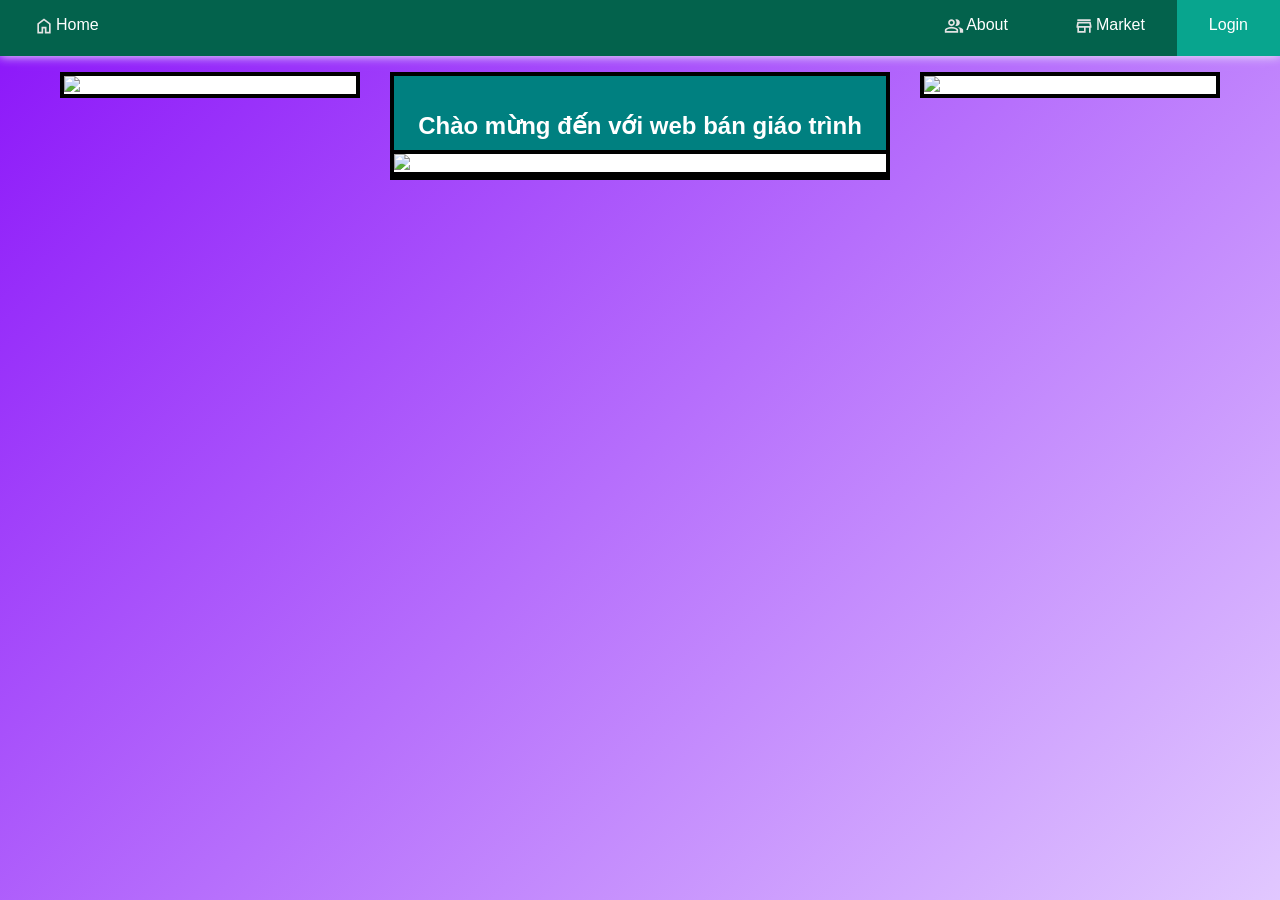
==== index.html @ 73b0ccc0 "Add files via upload" ====
<!DOCTYPE html>
<html lang="en">

<head>
	<meta charset="UTF-8">
	<meta name="viewport" content="width=device-width, initial-scale=1.0">
	<title>Home</title>
	<link rel="stylesheet" href="css/globalStyle.css">
	<link rel="icon" type="image/x-icon" href="assets/icons/rickRoll.png">
	<script src="src/navbar.js" defer></script>
</head>


<body>

	<a href="#main-content" class="skip-link">Skip to main content</a>

	<button id="open-sidebar-button" onclick="openSidebar()" aria-label="open sidebar" aria-expanded="false"
		aria-controls="navbar">
		<svg xmlns="http://www.w3.org/2000/svg" height="40px" viewBox="0 -960 960 960" width="40px" fill="#c9c9c9">
		<path
			d="M165.13-254.62q-10.68 0-17.9-7.26-7.23-7.26-7.23-18t7.23-17.86q7.22-7.13 17.9-7.13h629.74q10.68 0 17.9 7.26 7.23 7.26 7.23 18t-7.23 17.87q-7.22 7.12-17.9 7.12H165.13Zm0-200.25q-10.68 0-17.9-7.27-7.23-7.26-7.23-17.99 0-10.74 7.23-17.87 7.22-7.13 17.9-7.13h629.74q10.68 0 17.9 7.27 7.23 7.26 7.23 17.99 0 10.74-7.23 17.87-7.22 7.13-17.9 7.13H165.13Zm0-200.26q-10.68 0-17.9-7.26-7.23-7.26-7.23-18t7.23-17.87q7.22-7.12 17.9-7.12h629.74q10.68 0 17.9 7.26 7.23 7.26 7.23 18t-7.23 17.86q-7.22 7.13-17.9 7.13H165.13Z" />
		</svg>
	</button>

	<nav id="navbar">
		<ul>
		<li class="home-li">
			<a class="active-link" aria-current="page" href="index.html">
				<svg style="padding: 0px 0px 4px 0px;" xmlns="http://www.w3.org/2000/svg" height="24px" viewBox="0 -960 960 960" width="24px" fill="#e3e3e3"><path d="M240-200h120v-240h240v240h120v-360L480-740 240-560v360Zm-80 80v-480l320-240 320 240v480H520v-240h-80v240H160Zm320-350Z"/></svg>
				Home
			</a>
		</li>
		<li>
			<a href="pages/about.html">
				<svg style="padding: 0px 0px 4px 0px;" xmlns="http://www.w3.org/2000/svg" height="24px" viewBox="0 -960 960 960" width="24px" fill="#e3e3e3"><path d="M40-160v-112q0-34 17.5-62.5T104-378q62-31 126-46.5T360-440q66 0 130 15.5T616-378q29 15 46.5 43.5T680-272v112H40Zm720 0v-120q0-44-24.5-84.5T666-434q51 6 96 20.5t84 35.5q36 20 55 44.5t19 53.5v120H760ZM360-480q-66 0-113-47t-47-113q0-66 47-113t113-47q66 0 113 47t47 113q0 66-47 113t-113 47Zm400-160q0 66-47 113t-113 47q-11 0-28-2.5t-28-5.5q27-32 41.5-71t14.5-81q0-42-14.5-81T544-792q14-5 28-6.5t28-1.5q66 0 113 47t47 113ZM120-240h480v-32q0-11-5.5-20T580-306q-54-27-109-40.5T360-360q-56 0-111 13.5T140-306q-9 5-14.5 14t-5.5 20v32Zm240-320q33 0 56.5-23.5T440-640q0-33-23.5-56.5T360-720q-33 0-56.5 23.5T280-640q0 33 23.5 56.5T360-560Zm0 320Zm0-400Z"/></svg>
				About
			</a>
		</li>
		<li>
			<a href="pages/market.html">
				<svg style="padding: 0px 0px 4px 0px;" xmlns="http://www.w3.org/2000/svg" height="24px" viewBox="0 -960 960 960" width="24px" fill="#e3e3e3"><path d="M160-720v-80h640v80H160Zm0 560v-240h-40v-80l40-200h640l40 200v80h-40v240h-80v-240H560v240H160Zm80-80h240v-160H240v160Zm-38-240h556-556Zm0 0h556l-24-120H226l-24 120Z"/></svg>
				Market
			</a>
		</li>
		<li><a class="accent-link" href="pages/login.html">Login</a></li>
		</ul>
	</nav>

	<div id="overlay" onclick="closeSidebar()" aria-hidden="true"></div>

	<main id="main-content">
		<!-- Home layout: left (20%), center (60% with 2 stacked frames), right (20%) -->
		<div class="home-layout">
			<aside class="left-frame">
				<div class="frame-inner"><img src="assets/images/pldc.png" alt="Left frame" loading="lazy"></div>
			</aside>
			<section class="center-column">
				<div class="center-top frame-inner">
					<div class="welcome-text">Chào mừng đến với web bán giáo trình</div>
				</div>
				<div class="center-bottom frame-inner"><img src="https://www.nxbctqg.org.vn/img_data/images/botailieu.jpg" alt="Center bottom" loading="lazy"></div>
			</section>
			<aside class="right-frame">
				<div class="frame-inner"><img src="assets/images/nguyenvantaingu.png" alt="Right frame" loading="lazy"></div>
			</aside>
		</div>
	</main>



	<!-- Fullscreen viewer for outer frames -->
	<div id="viewer-overlay" aria-hidden="true">
		<div class="viewer-bg" id="viewerBg"></div>
		<div class="viewer-content" role="dialog" aria-modal="true">
			<button id="viewerClose" aria-label="Close viewer">×</button>
			<img id="viewerImage" src="" alt="Full view">
		</div>
	</div>

	<script>
		// open overlay when clicking outer-frame images (left and right)
		const viewerOverlay = document.getElementById('viewer-overlay');
		const viewerImage = document.getElementById('viewerImage');
		const viewerClose = document.getElementById('viewerClose');

		function openViewer(src, alt) {
			viewerImage.src = src;
			viewerImage.alt = alt || 'Full view';
			viewerOverlay.style.display = 'block';
			viewerOverlay.setAttribute('aria-hidden', 'false');
			document.body.style.overflow = 'hidden';
		}

		function closeViewer() {
			viewerOverlay.style.display = 'none';
			viewerOverlay.setAttribute('aria-hidden', 'true');
			viewerImage.src = '';
			document.body.style.overflow = '';
		}

		// Attach click handlers to left and right images
		document.querySelectorAll('.left-frame .frame-inner img, .right-frame .frame-inner img').forEach(img => {
			img.style.cursor = 'zoom-in';
			img.addEventListener('click', () => openViewer(img.src, img.alt));
		});

		viewerClose.addEventListener('click', closeViewer);
		// close when clicking background
		document.getElementById('viewerBg').addEventListener('click', closeViewer);
		// close on ESC
		document.addEventListener('keydown', (e) => { if (e.key === 'Escape') closeViewer(); });

		// --- Rotate outer images (left + right) every 3 seconds ---
		(function setupOuterImageRotation(){
			const leftImg = document.querySelector('.left-frame .frame-inner img');
			const rightImg = document.querySelector('.right-frame .frame-inner img');
			if (!leftImg || !rightImg) return; // nothing to do

			const leftImages = [
				'assets/images/pldc.png',
				'assets/images/ltđt.png',
				'assets/images/cnxhkh.png',
				'assets/images/csdl.png'
			];
			const rightImages = [
				'assets/images/nguyenvantaingu.png',
				'assets/images/vodichthu.png',
				'assets/images/toanroirac.png',
				'assets/images/ktct.png'
			];

			let li = leftImages.indexOf(leftImg.src.split('/').slice(-1)[0]) >= 0 ? leftImages.indexOf(leftImg.src.split('/').slice(-1)[0]) : 0;
			let ri = rightImages.indexOf(rightImg.src.split('/').slice(-1)[0]) >= 0 ? rightImages.indexOf(rightImg.src.split('/').slice(-1)[0]) : 0;

			// Normalize indexes by filename (in case src is absolute)
			function filename(src){ return src ? src.split('/').pop() : '' }
			li = leftImages.findIndex(p => filename(leftImg.src) === filename(p)); if (li < 0) li = 0;
			ri = rightImages.findIndex(p => filename(rightImg.src) === filename(p)); if (ri < 0) ri = 0;

			function preload(src){ const i = new Image(); i.src = src; }

			function rotateOnce(){
				li = (li + 1) % leftImages.length;
				ri = (ri + 1) % rightImages.length;
				// preload then swap to reduce flicker
				preload(leftImages[li]);
				preload(rightImages[ri]);
				leftImg.src = leftImages[li];
				rightImg.src = rightImages[ri];
			}

			// start rotation every 3 seconds
			const rotateInterval = 3000;
			let rotTimer = setInterval(rotateOnce, rotateInterval);

			// pause rotation while viewer is open to avoid sudden swaps
			const observer = new MutationObserver(() => {
				const open = viewerOverlay && viewerOverlay.getAttribute('aria-hidden') === 'false';
				if (open) { clearInterval(rotTimer); rotTimer = null; }
				else if (!rotTimer) { rotTimer = setInterval(rotateOnce, rotateInterval); }
			});
			observer.observe(viewerOverlay, { attributes: true, attributeFilter: ['aria-hidden'] });
		})();
	</script>

</body>

</html>
---- css/globalStyle.css ----
@import url('https://fonts.googleapis.com/css2?family=Poppins:ital,wght@…,opsz,wght@0,8..60,200..900;1,8..60,200..900&display=swap');
@import url('navbar.css');
@import url('cart.css');
/* blue theme */
:root {
	--primary-color: rgb(2, 27, 26);
	--navbar-hover-color: rgb(2, 76, 64);
	--secondary-color: rgb(3, 98, 76);
	--login-button: #08a58e;
	--navbar-text-color: rbg(241, 247, 246);
	--shadow-Color: rgb(241, 247, 246);
}

*{
	margin: 0;
	padding: 0;
	box-sizing: border-box;
}
html{
	font-family: Poppins, 'Segoe UI', sans-serif;
	color: white;
	scroll-behavior: smooth; /*For bookmark links*/
}
body{
	min-height: 100vh;
	min-height: 100dvh;
	background-color: #871ae0;
}
main{
  	padding: min(1em, 2%);
}
main p{
	margin-top: .35em;
}
nav{
  	background-color: var(--secondary-color);
	box-shadow: 0 0px 10px 0px var(--shadow-Color);
}
nav ul{
	list-style: none;
	display: flex;
}
nav .home-li{
  	margin-right: auto;
}
nav li{
  	display: flex;
}
nav a{
	display: flex;
	text-decoration: none;
	color: var(--navbar-text-color);
	padding: 1em 2em;
	transition: background-color 150ms ease;
}
nav a:hover{
  	background-color: var(--navbar-hover-color);
}
nav a.active-link{
  	border-bottom: 2px solid var(--navbar-text-color);
}
nav a.accent-link{
 	background-color: var(--login-button);
}
#open-sidebar-button{
	display: none;
	background: none;
	border: none;
	padding: 1em;
	margin-left: auto;
	cursor: pointer;
}
#close-sidebar-button{
	display: none;
	background: none;
	border: none;
	padding: 1em;
	cursor: pointer;
}
#overlay{
	background: rgba(0, 0, 0, 0.5);
	position: fixed;
	inset: 0;
	z-index: 9;
	display: none;
}
.skip-link {
	background-color: var(--secondary-color); 
	opacity: 0;
	pointer-events: none;
	position: absolute;
	top: 10px;
	left: 10px;
	z-index: 1000;
	color: #ffffff; 
	padding: 12px 24px;
	border-radius: 5px;
	text-decoration: none;
	font-weight: bold;
	font-size: 1rem;
	transition: opacity 0.3s ease;
}

.skip-link:focus {
	opacity: 1; 
	pointer-events: auto; 
	outline: 3px solid #ffffff; 
}
@media screen and (max-width: 700px) {
	#open-sidebar-button, #close-sidebar-button{
		display: block;
	}
	#open-sidebar-button{
		background-color: var(--primary-color);
	}
	nav{
		position: fixed;
		top: 0;
		right: -100%;
		height: 100vh;
		width: min(15em, 100%);
		z-index: 10;
		border-left: 1px solid var(--navbar-hover-color);
		transition: right 300ms ease-in-out;
	}
	nav.show{
		right: 0;
	}
	nav.show ~ #overlay{
		display: block;
	}
	nav ul{
		width: 100%;
		flex-direction: column;
	}
	nav a{
		width: 100%;
		padding-left: 2.5em;
	}
	nav a.active-link{
		border-bottom: none;
	}
	nav .home-li{
		margin-right: unset;
	}
}/*globalStyle.css*/

/* Home layout frames (moved from index.html) */

.home-layout {
    display: flex;
    height: 80vh;
    min-height: 400px;
    gap: 30px;
    padding: 0;
    box-sizing: border-box;
    align-items: flex-start; /* đẩy lên cao */
    justify-content: center; /* ô giữa luôn ở trung tâm */
}
.left-frame, .right-frame {
    width: 300px; /* hoặc 25% nếu bạn muốn tỷ lệ */
    flex: 0 0 auto; /* không cho tự co giãn */
}
.center-column {
    width: 40%; /* giữ tỉ lệ ô giữa */
    max-width: 800px;
    display: flex;
    flex-direction: column;
    gap: 20px;
}

.center-top { display: flex; }


/* Chỉnh center-bottom */
.center-bottom {
  flex: 1; /* vẫn chiếm không gian nhưng nhỏ hơn top */
  max-height: 550px; /* giới hạn chiều cao của ảnh */
  margin-top: -50px; /* kéo lên trên */
  overflow: hidden; /* tránh tràn ra */
}

.center-bottom img {
  width: auto; /* giữ tỉ lệ */
  height: 100%; /* đầy khung */
  object-fit: contain; /* ảnh không bị cắt */
  width: 60%;
}

.frame-inner {
	width: 100%;
	height: 100%;
	border: 4px solid #000;
	overflow: hidden;
	display: flex;
	align-items: center;
	justify-content: center;
	background: #fff;
}

.frame-inner img { width: 100%; height: 100%; object-fit: cover; display: block; }

@media (max-width: 900px) {
	.home-layout { flex-direction: column; padding: 12px; gap: 12px; }
	.left-frame, .right-frame, .center-column { width: 100%; min-width: 0; }
	.center-top, .center-bottom { height: auto; }
}

/* Viewer overlay styles */
#viewer-overlay {
	display: none; /* toggled via JS */
	position: fixed;
	inset: 0;
	z-index: 10000;
	align-items: center;
	justify-content: center;
}

#viewer-overlay[aria-hidden="false"] { display: flex; }

#viewer-overlay .viewer-bg {
	position: absolute;
	inset: 0;
	background: rgba(0,0,0,0.85);
}

.viewer-content {
	position: relative;
	z-index: 10001;
	max-width: 95vw;
	max-height: 95vh;
	display: flex;
	align-items: center;
	justify-content: center;
}

#viewerImage {
	max-width: 100%;
	max-height: 100%;
	object-fit: contain;
	display: block;
	border-radius: 4px;
	box-shadow: 0 10px 30px rgba(0,0,0,0.5);
}

#viewerClose {
	position: absolute;
	top: -18px;
	right: -18px;
	background: #ffffff;
	border-radius: 50%;
	border: none;
	width: 40px;
	height: 40px;
	font-size: 24px;
	line-height: 1;
	cursor: pointer;
}

#viewerClose:focus { outline: 3px solid #fff; }

/* Welcome text inside center-top frame */
.welcome-text {
 width: 100%;           /* chiều ngang toàn bộ */
    height: 100px;         /* chiều cao của ô, bạn chỉnh theo ý */
    background-color: teal; /* màu nền */
    color: white;           /* màu chữ */
    font-size: 24px;        /* kích thước chữ */
    
    display: flex;          /* dùng flexbox */
    justify-content: center; /* căn ngang giữa */
    align-items: center;    /* căn dọc giữa */
    text-align: center;     /* chữ nhiều dòng cũng căn giữa */
    font-weight: bold; 
}
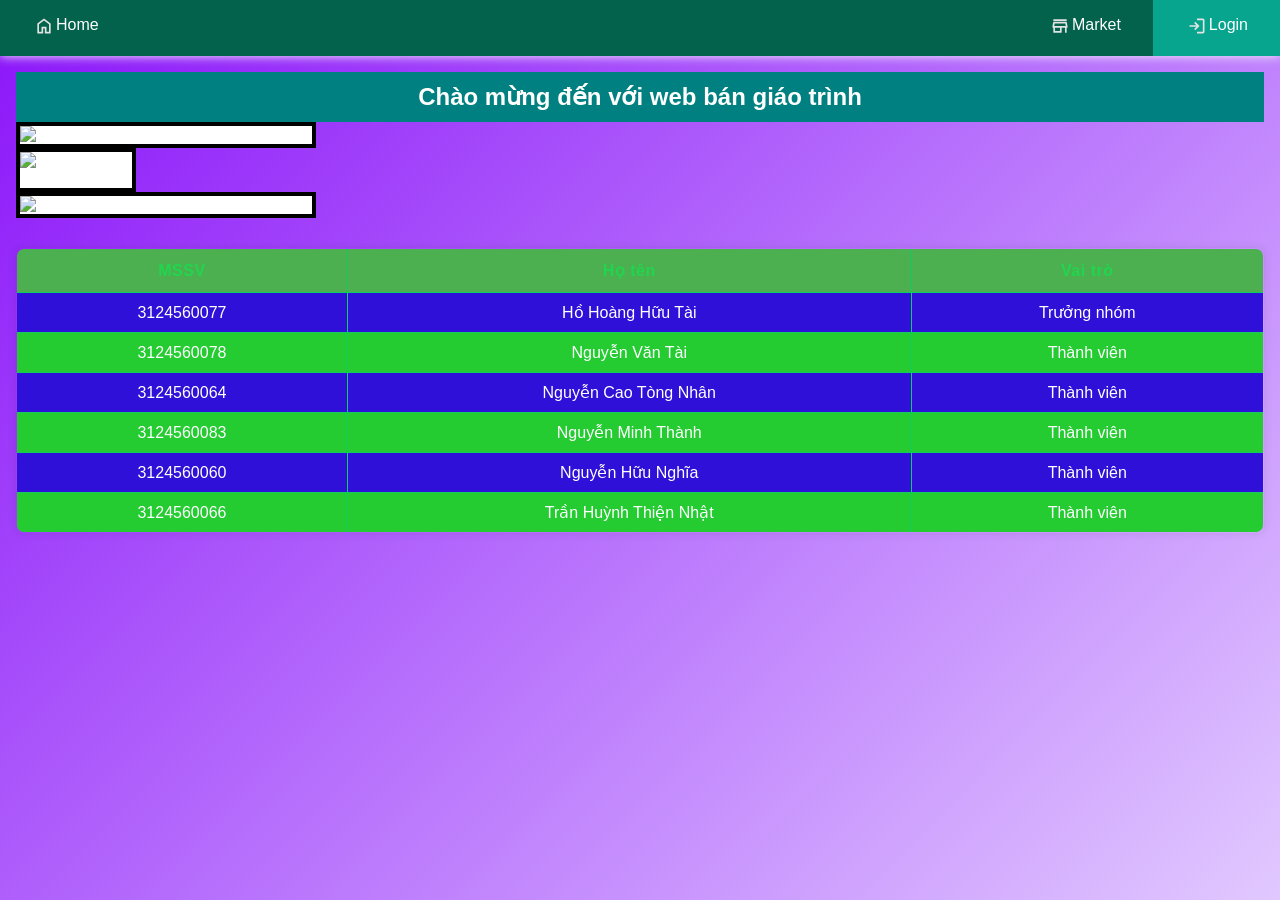
==== commit ab93fe0d: "Add files via upload" ====
--- a/index.html
+++ b/index.html
@@ -6,70 +6,204 @@
 	<meta name="viewport" content="width=device-width, initial-scale=1.0">
 	<title>Home</title>
 	<link rel="stylesheet" href="css/globalStyle.css">
+    <link rel="stylesheet" href="css/index.css">
 	<link rel="icon" type="image/x-icon" href="assets/icons/rickRoll.png">
 	<script src="src/navbar.js" defer></script>
+	<link rel="stylesheet" href="css/navbar.css">
 </head>
 
-
-<body>
-
+<body> 
 	<a href="#main-content" class="skip-link">Skip to main content</a>
 
-	<button id="open-sidebar-button" onclick="openSidebar()" aria-label="open sidebar" aria-expanded="false"
-		aria-controls="navbar">
-		<svg xmlns="http://www.w3.org/2000/svg" height="40px" viewBox="0 -960 960 960" width="40px" fill="#c9c9c9">
-		<path
-			d="M165.13-254.62q-10.68 0-17.9-7.26-7.23-7.26-7.23-18t7.23-17.86q7.22-7.13 17.9-7.13h629.74q10.68 0 17.9 7.26 7.23 7.26 7.23 18t-7.23 17.87q-7.22 7.12-17.9 7.12H165.13Zm0-200.25q-10.68 0-17.9-7.27-7.23-7.26-7.23-17.99 0-10.74 7.23-17.87 7.22-7.13 17.9-7.13h629.74q10.68 0 17.9 7.27 7.23 7.26 7.23 17.99 0 10.74-7.23 17.87-7.22 7.13-17.9 7.13H165.13Zm0-200.26q-10.68 0-17.9-7.26-7.23-7.26-7.23-18t7.23-17.87q7.22-7.12 17.9-7.12h629.74q10.68 0 17.9 7.26 7.23 7.26 7.23 18t-7.23 17.86q-7.22 7.13-17.9 7.13H165.13Z" />
-		</svg>
-	</button>
-
-	<nav id="navbar">
-		<ul>
-		<li class="home-li">
-			<a class="active-link" aria-current="page" href="index.html">
-				<svg style="padding: 0px 0px 4px 0px;" xmlns="http://www.w3.org/2000/svg" height="24px" viewBox="0 -960 960 960" width="24px" fill="#e3e3e3"><path d="M240-200h120v-240h240v240h120v-360L480-740 240-560v360Zm-80 80v-480l320-240 320 240v480H520v-240h-80v240H160Zm320-350Z"/></svg>
-				Home
-			</a>
-		</li>
-		<li>
-			<a href="pages/about.html">
-				<svg style="padding: 0px 0px 4px 0px;" xmlns="http://www.w3.org/2000/svg" height="24px" viewBox="0 -960 960 960" width="24px" fill="#e3e3e3"><path d="M40-160v-112q0-34 17.5-62.5T104-378q62-31 126-46.5T360-440q66 0 130 15.5T616-378q29 15 46.5 43.5T680-272v112H40Zm720 0v-120q0-44-24.5-84.5T666-434q51 6 96 20.5t84 35.5q36 20 55 44.5t19 53.5v120H760ZM360-480q-66 0-113-47t-47-113q0-66 47-113t113-47q66 0 113 47t47 113q0 66-47 113t-113 47Zm400-160q0 66-47 113t-113 47q-11 0-28-2.5t-28-5.5q27-32 41.5-71t14.5-81q0-42-14.5-81T544-792q14-5 28-6.5t28-1.5q66 0 113 47t47 113ZM120-240h480v-32q0-11-5.5-20T580-306q-54-27-109-40.5T360-360q-56 0-111 13.5T140-306q-9 5-14.5 14t-5.5 20v32Zm240-320q33 0 56.5-23.5T440-640q0-33-23.5-56.5T360-720q-33 0-56.5 23.5T280-640q0 33 23.5 56.5T360-560Zm0 320Zm0-400Z"/></svg>
-				About
-			</a>
-		</li>
-		<li>
-			<a href="pages/market.html">
-				<svg style="padding: 0px 0px 4px 0px;" xmlns="http://www.w3.org/2000/svg" height="24px" viewBox="0 -960 960 960" width="24px" fill="#e3e3e3"><path d="M160-720v-80h640v80H160Zm0 560v-240h-40v-80l40-200h640l40 200v80h-40v240h-80v-240H560v240H160Zm80-80h240v-160H240v160Zm-38-240h556-556Zm0 0h556l-24-120H226l-24 120Z"/></svg>
-				Market
-			</a>
-		</li>
-		<li><a class="accent-link" href="pages/login.html">Login</a></li>
-		</ul>
-	</nav>
-
-	<div id="overlay" onclick="closeSidebar()" aria-hidden="true"></div>
-
-	<main id="main-content">
-		<!-- Home layout: left (20%), center (60% with 2 stacked frames), right (20%) -->
-		<div class="home-layout">
-			<aside class="left-frame">
-				<div class="frame-inner"><img src="assets/images/pldc.png" alt="Left frame" loading="lazy"></div>
-			</aside>
-			<section class="center-column">
-				<div class="center-top frame-inner">
-					<div class="welcome-text">Chào mừng đến với web bán giáo trình</div>
-				</div>
-				<div class="center-bottom frame-inner"><img src="https://www.nxbctqg.org.vn/img_data/images/botailieu.jpg" alt="Center bottom" loading="lazy"></div>
-			</section>
-			<aside class="right-frame">
-				<div class="frame-inner"><img src="assets/images/nguyenvantaingu.png" alt="Right frame" loading="lazy"></div>
-			</aside>
-		</div>
-	</main>
-
-
-
-	<!-- Fullscreen viewer for outer frames -->
+
+
+<button id="open-sidebar-button" onclick="openSidebar()" aria-label="open sidebar" aria-expanded="false" aria-controls="navbar">
+    <svg xmlns="http://www.w3.org/2000/svg" height="40px" viewBox="0 -960 960 960" width="40px" fill="#c9c9c9">
+        <path d="M165.13-254.62q-10.68 0-17.9-7.26-7.23-7.26-7.23-18t7.23-17.86q7.22-7.13 17.9-7.13h629.74q10.68 0 17.9 7.26 7.23 7.26 7.23 18t-7.23 17.87q-7.22 7.12-17.9 7.12H165.13Zm0-200.25q-10.68 0-17.9-7.27-7.23-7.26-7.23-17.99 0-10.74 7.23-17.87 7.22-7.13 17.9-7.13h629.74q10.68 0 17.9 7.27 7.23 7.26 7.23 17.99 0-10.74-7.23 17.87-7.22 7.13-17.9 7.13H165.13Zm0-200.26q-10.68 0-17.9-7.26-7.23-7.26-7.23-18t7.23-17.87q7.22-7.12 17.9-7.12h629.74q10.68 0 17.9 7.26 7.23 7.26 7.23 18t-7.23 17.86q-7.22 7.13-17.9 7.13H165.13Z"/>
+    </svg>
+</button>
+
+<nav id="navbar">
+    <ul>
+        <li>
+            <button id="close-sidebar-button" onclick="closeSidebar()" aria-label="close sidebar">
+                <svg xmlns="http://www.w3.org/2000/svg" height="40px" viewBox="0 -960 960 960" width="40px" fill="#c9c9c9">
+                    <path d="m480-444.62-209.69 209.7q-7.23 7.23-17.5 7.42-10.27.19-17.89-7.42-7.61-7.62-7.61-17.7 0-10.07 7.61-17.69L444.62-480l-209.7-209.69q-7.23-7.23-7.42-17.5-.19-10.27 7.42-17.89 7.62-7.61 17.7-7.61 10.07 0 17.69 7.61L480-515.38l209.69-209.7q7.23-7.23 17.5-7.42 10.27-.19 17.89 7.42 7.61 7.62 7.61 17.7 0 10.07-7.61 17.69L515.38-480l209.7 209.69q7.23 7.23 7.42 17.5.19 10.27-7.42 17.89-7.62 7.61-17.7 7.61-10.07 0-17.69-7.61L480-444.62Z"/>
+                </svg>
+            </button>
+        </li>
+
+        <li class="home-li">
+            <a href="index.html">
+                <svg style="padding: 0px 0px 4px 0px;" xmlns="http://www.w3.org/2000/svg" height="24px" viewBox="0 -960 960 960" width="24px" fill="#e3e3e3">
+                    <path d="M240-200h120v-240h240v240h120v-360L480-740 240-560v360Zm-80 80v-480l320-240 320 240v480H520v-240h-80v240H160Zm320-350Z"/>
+                </svg>
+                Home
+            </a>
+        </li>
+
+        <li>
+            <a href="pages/market.html">
+                <svg style="padding: 0px 0px 4px 0px;" xmlns="http://www.w3.org/2000/svg" height="24px" viewBox="0 -960 960 960" width="24px" fill="#e3e3e3">
+                    <path d="M160-720v-80h640v80H160Zm0 560v-240h-40v-80l40-200h640l40 200v80h-40v240h-80v-240H560v240H160Zm80-80h240v-160H240v160Zm-38-240h556-556Zm0 0h556l-24-120H226l-24 120Z"/>
+                </svg>
+                Market
+            </a>
+        </li>
+
+        <li id="cartLi" style="display: none;">
+            <a href="#" class="cart-link">
+                <svg style="padding: 0px 0px 4px 0px;" xmlns="http://www.w3.org/2000/svg" height="24px" viewBox="0 -960 960 960" width="24px" fill="#e3e3e3">
+                    <path d="M280-80q-33 0-56.5-23.5T200-160q0-33 23.5-56.5T280-240q33 0 56.5 23.5T360-160q0 33-23.5 56.5T280-80Zm400 0q-33 0-56.5-23.5T600-160q0-33 23.5-56.5T680-240q33 0 56.5 23.5T760-160q0 33-23.5 56.5T680-80ZM246-720l96 200h280l110-200H246Zm-38-80h590q23 0 35 20.5t1 41.5L692-482q-11 20-29.5 31T622-440H324l-44 80h480v80H280q-45 0-68-39.5t-2-78.5l54-98-144-304H40v-80h130l38 80Z"/>
+                </svg>
+                Giỏ hàng
+                <span class="cart-badge" id="cartBadge"></span>
+            </a>
+        </li>
+
+        <li id="loginLi" style="display: block;">
+            <a class="accent-link" href="#" onclick="handleLogin(event)">
+                <svg style="padding: 0px 0px 4px 0px;" xmlns="http://www.w3.org/2000/svg" height="24px" viewBox="0 -960 960 960" width="24px" fill="#e3e3e3">
+                    <path d="M480-120v-80h280v-560H480v-80h280q33 0 56.5 23.5T840-760v560q0 33-23.5 56.5T760-120H480Zm-80-160-55-58 102-102H120v-80h327L345-622l55-58 200 200-200 200Z"/>
+                </svg>
+                Login
+            </a>
+        </li>
+        
+        <li id="accountLi" style="display: none;">
+            <a href="#" class="account-link" onclick="toggleDropdown(event)">
+                <svg style="padding: 0px 0px 4px 0px;" xmlns="http://www.w3.org/2000/svg" height="24px" viewBox="0 -960 960 960" width="24px" fill="#e3e3e3">
+                    <path d="M234-276q51-39 114-61.5T480-360q69 0 132 22.5T726-276q35-41 54.5-93T800-480q0-133-93.5-226.5T480-800q-133 0-226.5 93.5T160-480q0 59 19.5 111t54.5 93Zm246-164q-59 0-99.5-40.5T340-580q0-59 40.5-99.5T480-720q59 0 99.5 40.5T620-580q0 59-40.5 99.5T480-440Zm0 360q-83 0-156-31.5T197-197q-54-54-85.5-127T80-480q0-83 31.5-156T197-763q54-54 127-85.5T480-880q83 0 156 31.5T763-763q54 54 85.5 127T880-480q0 83-31.5 156T763-197q-54 54-127 85.5T480-80Z"/>
+                </svg>
+                <span id="userName">Tài khoản</span>
+                <span style="font-size: 0.8em;">▼</span>
+            </a>
+            
+            <ul class="dropdown-menu" id="dropdownMenu">
+                <li class="dropdown-header">
+                    <div class="user-name" id="dropdownUserName">User</div>
+                    <div class="user-email" id="dropdownUserEmail">user@example.com</div>
+                </li>
+                
+                <li>
+                    <a href="#account-info">
+                        <svg style="padding: 0px 0px 4px 0px;" xmlns="http://www.w3.org/2000/svg" height="20px" viewBox="0 -960 960 960" width="20px" fill="currentColor">
+                            <path d="M234-276q51-39 114-61.5T480-360q69 0 132 22.5T726-276q35-41 54.5-93T800-480q0-133-93.5-226.5T480-800q-133 0-226.5 93.5T160-480q0 59 19.5 111t54.5 93Zm246-164q-59 0-99.5-40.5T340-580q0-59 40.5-99.5T480-720q59 0 99.5 40.5T620-580q0 59-40.5 99.5T480-440Z"/>
+                        </svg>
+                        Thông tin tài khoản
+                    </a>
+                </li>
+                
+                <li>
+                    <a href="#purchase-history">
+                        <svg style="padding: 0px 0px 4px 0px;" xmlns="http://www.w3.org/2000/svg" height="20px" viewBox="0 -960 960 960" width="20px" fill="currentColor">
+                            <path d="M280-80q-33 0-56.5-23.5T200-160q0-33 23.5-56.5T280-240q33 0 56.5 23.5T360-160q0 33-23.5 56.5T280-80Zm400 0q-33 0-56.5-23.5T600-160q0-33 23.5-56.5T680-240q33 0 56.5 23.5T760-160q0 33-23.5 56.5T680-80ZM246-720l96 200h280l110-200H246Zm-38-80h590q23 0 35 20.5t1 41.5L692-482q-11 20-29.5 31T622-440H324l-44 80h480v80H280q-45 0-68-39.5t-2-78.5l54-98-144-304H40v-80h130l38 80Z"/>
+                        </svg>
+                        Lịch sử mua hàng
+                    </a>
+                </li>
+                
+                <li>
+                    <a href="#sales-history">
+                        <svg style="padding: 0px 0px 4px 0px;" xmlns="http://www.w3.org/2000/svg" height="20px" viewBox="0 -960 960 960" width="20px" fill="currentColor">
+                            <path d="M444-200h70v-50q50-9 86-39t36-89q0-42-24-77t-96-61q-60-20-83-35t-23-41q0-26 18.5-41t53.5-15q32 0 50 15.5t26 38.5l64-26q-11-35-40.5-61T516-710v-50h-70v50q-50 11-78 44t-28 74q0 47 27.5 76t86.5 50q63 23 87.5 41t24.5 47q0 33-23.5 48.5T486-314q-33 0-58.5-20.5T390-396l-66 26q14 48 43.5 77.5T444-252v52Z"/>
+                        </svg>
+                        Lịch sử bán hàng
+                    </a>
+                </li>
+                
+                <li>
+                    <a href="#settings">
+                        <svg style="padding: 0px 0px 4px 0px;" xmlns="http://www.w3.org/2000/svg" height="20px" viewBox="0 -960 960 960" width="20px" fill="currentColor">
+                            <path d="m370-80-16-128q-13-5-24.5-12T307-235l-119 50L78-375l103-78q-1-7-1-13.5v-27q0-6.5 1-13.5L78-585l110-190 119 50q11-8 23-15t24-12l16-128h220l16 128q13 5 24.5 12t22.5 15l119-50 110 190-103 78q1 7 1 13.5v27q0 6.5-2 13.5l103 78-110 190-118-50q-11 8-23 15t-24 12L590-80H370Z"/>
+                        </svg>
+                        Cài đặt tài khoản
+                    </a>
+                </li>
+                
+                <li class="dropdown-divider"></li>
+                
+                <li>
+                    <a href="#" class="logout-link" onclick="handleLogout(event)">
+                        <svg style="padding: 0px 0px 4px 0px;" xmlns="http://www.w3.org/2000/svg" height="20px" viewBox="0 -960 960 960" width="20px" fill="currentColor">
+                            <path d="M200-120q-33 0-56.5-23.5T120-200v-560q0-33 23.5-56.5T200-840h280v80H200v560h280v80H200Zm440-160-55-58 102-102H360v-80h327L585-622l55-58 200 200-200 200Z"/>
+                        </svg>
+                        Đăng xuất
+                    </a>
+                </li>
+            </ul>
+        </li>
+    </ul>
+</nav>
+
+<div id="overlay" onclick="closeSidebar()" aria-hidden="true"></div>
+
+
+<main id="main-content">
+    <div class="center-top-frame-inner">
+        <div class="welcome-text">Chào mừng đến với web bán giáo trình</div>
+    </div>
+
+	<div class="home-layout">
+
+        <div class="slide-container">
+
+            <div class="left-frame">
+			    <div class="frame-inner"><img src="assets/images/pldc.png" alt="Left frame" loading="lazy"></div>
+            </div>
+
+            <div class="center-column">
+                <div class="frame-inner"><img src="https://www.nxbctqg.org.vn/img_data/images/botailieu.jpg" alt="Center bottom" loading="lazy"></div>
+            </div>
+
+            <div class="right-frame">
+                <div class="frame-inner"><img src="assets/images/nguyenvantaingu.png" alt="Right frame" loading="lazy"></div>
+            </div>
+
+        </div>
+
+        <div style="width: 100%;">
+            <table style="width:100%">
+                <tr>
+                    <th>MSSV</th>
+                    <th>Họ tên</th>
+                    <th>Vai trò</th>
+                </tr>
+                <tr>
+                    <td>3124560077</td>
+                    <td>Hồ Hoàng Hữu Tài</td>
+                    <td>Trưởng nhóm</td>
+                </tr>
+                <tr>
+                    <td>3124560078</td>
+                    <td>Nguyễn Văn Tài</td>
+                    <td>Thành viên</td>
+                </tr>
+                <tr>
+                    <td>3124560064</td>
+                    <td>Nguyễn Cao Tòng Nhân</td>
+                    <td>Thành viên</td>
+                </tr>
+                <tr>
+                    <td>3124560083</td>
+                    <td>Nguyễn Minh Thành</td>
+                    <td>Thành viên</td>	
+                </tr>
+                <tr>
+                    <td>3124560060</td>
+                    <td>Nguyễn Hữu Nghĩa</td>
+                    <td>Thành viên</td>
+                </tr>
+                <tr>
+                    <td>3124560066</td>
+                    <td>Trần Huỳnh Thiện Nhật</td>
+                    <td>Thành viên</td>
+                </tr>
+            </table>
+       </div>
+	</div>
+</main>
+
 	<div id="viewer-overlay" aria-hidden="true">
 		<div class="viewer-bg" id="viewerBg"></div>
 		<div class="viewer-content" role="dialog" aria-modal="true">
@@ -164,6 +298,7 @@
 		})();
 	</script>
 
+
 </body>
 
 </html>
--- a/css/globalStyle.css
+++ b/css/globalStyle.css
@@ -275,4 +275,348 @@
 }
 
 
-
+/* ================================== */
+/* === THÊM MỚI: CSS CHO GIỎ HÀNG POPUP === */
+/* ================================== */
+
+/* Nút "Thêm vào giỏ" trên thẻ sản phẩm */
+.add-to-cart-btn {
+    background: var(--login-button, #08a58e);
+    color: white;
+    border: none;
+    border-radius: 5px;
+    padding: 8px 12px;
+    margin-top: 10px;
+    cursor: pointer;
+    font-weight: bold;
+    width: 100%;
+    transition: background 0.2s;
+}
+
+.add-to-cart-btn:hover:not(:disabled) {
+    background: var(--navbar-hover-color, #024c40);
+}
+
+.add-to-cart-btn:disabled {
+    background: #888;
+    cursor: not-allowed;
+}
+
+/* Lớp phủ cho popup */
+.cart-popup-overlay {
+    position: fixed;
+    inset: 0;
+    background: rgba(0, 0, 0, 0.7);
+    backdrop-filter: blur(5px);
+    z-index: 1000;
+    display: flex;
+    justify-content: flex-end; /* Hiển thị bên phải */
+    opacity: 0;
+    visibility: hidden;
+    transition: opacity 0.3s ease, visibility 0.3s ease;
+}
+
+.cart-popup-overlay.visible {
+    opacity: 1;
+    visibility: visible;
+}
+
+/* Nội dung popup */
+.cart-popup-content {
+    width: 400px;
+    max-width: 90vw;
+    height: 100%;
+    background: #2a2a3a; /* Giống theme admin */
+    color: #f0f0f0;
+    display: flex;
+    flex-direction: column;
+    box-shadow: -5px 0 15px rgba(0,0,0,0.3);
+    transform: translateX(100%);
+    transition: transform 0.3s ease;
+}
+
+.cart-popup-overlay.visible .cart-popup-content {
+    transform: translateX(0);
+}
+
+/* Header */
+.cart-popup-header {
+    display: flex;
+    justify-content: space-between;
+    align-items: center;
+    padding: 15px 20px;
+    border-bottom: 1px solid #444;
+}
+
+.cart-popup-header h2 {
+    margin: 0;
+}
+
+.cart-popup-close {
+    background: none;
+    border: none;
+    color: #f0f0f0;
+    font-size: 28px;
+    cursor: pointer;
+}
+
+/* Danh sách sản phẩm */
+.cart-popup-items {
+    flex: 1;
+    overflow-y: auto;
+    padding: 15px;
+}
+
+.cart-popup-empty {
+    text-align: center;
+    padding-top: 50px;
+    color: #999;
+}
+
+.cart-popup-item {
+    display: flex;
+    gap: 15px;
+    align-items: center;
+    margin-bottom: 15px;
+    padding-bottom: 15px;
+    border-bottom: 1px solid #444;
+}
+
+.cart-popup-item img {
+    width: 70px;
+    height: 70px;
+    object-fit: cover;
+    border-radius: 5px;
+}
+
+.cart-popup-item-details {
+    flex: 1;
+}
+
+.cart-popup-item-details h3 {
+    font-size: 1em;
+    margin: 0 0 5px 0;
+    color: white;
+}
+
+.cart-popup-item-price {
+    font-size: 0.9em;
+    color: #aaa;
+}
+
+.cart-popup-item-actions {
+    display: flex;
+    align-items: center;
+    gap: 8px;
+}
+
+.cart-popup-quantity {
+    width: 50px;
+    padding: 5px;
+    text-align: center;
+    background: #343a40;
+    color: #f0f0f0;
+    border: 1px solid #555;
+    border-radius: 4px;
+}
+
+.cart-popup-remove {
+    color: #ff6b6b;
+    cursor: pointer;
+    font-size: 20px;
+    background: none;
+    border: none;
+}
+
+/* Footer */
+.cart-popup-footer {
+    padding: 20px;
+    border-top: 1px solid #444;
+    background: #343a40;
+}
+
+.cart-popup-total {
+    display: flex;
+    justify-content: space-between;
+    font-size: 1.2em;
+    font-weight: bold;
+    margin-bottom: 15px;
+}
+
+.cart-popup-checkout {
+    width: 100%;
+    padding: 12px;
+    background: #4CAF50;
+    color: white;
+    border: none;
+    border-radius: 5px;
+    font-size: 1em;
+    font-weight: bold;
+    cursor: pointer;
+    transition: background 0.2s;
+}
+
+.cart-popup-checkout:hover {
+    background: #5cb85c;
+}
+
+/* Thông báo (Toast) */
+.toast-notification {
+    position: fixed;
+    top: 20px;
+    left: 50%;
+    transform: translateX(-50%);
+    background: #4CAF50;
+    color: white;
+    padding: 12px 20px;
+    border-radius: 5px;
+    z-index: 2000;
+    opacity: 0;
+    transition: opacity 0.3s, top 0.3s;
+}
+
+.toast-notification.show {
+    opacity: 1;
+    top: 80px;
+}
+
+/* ================================== */
+/* === THÊM MỚI: CSS CHO LỊCH SỬ MUA HÀNG === */
+/* ================================== */
+
+/* Lớp phủ (dùng chung style với giỏ hàng) */
+.history-popup-overlay {
+    position: fixed;
+    inset: 0;
+    background: rgba(0, 0, 0, 0.7);
+    backdrop-filter: blur(5px);
+    z-index: 1000;
+    display: flex;
+    justify-content: center; /* Hiển thị ở giữa */
+    align-items: center;    /* Hiển thị ở giữa */
+    opacity: 0;
+    visibility: hidden;
+    transition: opacity 0.3s ease, visibility 0.3s ease;
+}
+
+.history-popup-overlay.visible {
+    opacity: 1;
+    visibility: visible;
+}
+
+/* Nội dung popup */
+.history-popup-content {
+    width: 600px;
+    max-width: 90vw;
+    max-height: 80vh; /* Giới hạn chiều cao */
+    background: #2a2a3a;
+    color: #f0f0f0;
+    display: flex;
+    flex-direction: column;
+    box-shadow: 0 5px 20px rgba(0,0,0,0.3);
+    border-radius: 8px;
+    border: 1px solid #4CAF50;
+    transform: scale(0.9);
+    transition: transform 0.3s ease;
+}
+
+.history-popup-overlay.visible .history-popup-content {
+    transform: scale(1);
+}
+
+/* Header */
+.history-popup-header {
+    display: flex;
+    justify-content: space-between;
+    align-items: center;
+    padding: 15px 20px;
+    border-bottom: 1px solid #444;
+}
+
+.history-popup-header h2 {
+    margin: 0;
+    color: #4CAF50;
+}
+
+.history-popup-close {
+    background: none;
+    border: none;
+    color: #f0f0f0;
+    font-size: 28px;
+    cursor: pointer;
+}
+
+/* Danh sách đơn hàng */
+.history-popup-items {
+    flex: 1;
+    overflow-y: auto;
+    padding: 15px;
+}
+
+.history-popup-empty {
+    text-align: center;
+    padding: 50px 20px;
+    color: #999;
+}
+
+.history-order-item {
+    background: #343a40;
+    border-radius: 5px;
+    margin-bottom: 15px;
+}
+
+.history-order-header {
+    padding: 10px 15px;
+    border-bottom: 1px solid #555;
+    display: flex;
+    justify-content: space-between;
+    align-items: center;
+    flex-wrap: wrap;
+    gap: 10px;
+}
+
+.history-order-header strong {
+    font-size: 1.1em;
+    color: white;
+}
+
+.history-order-header span {
+    font-size: 0.9em;
+    color: #ccc;
+}
+
+.history-order-status {
+    padding: 3px 8px;
+    border-radius: 4px;
+    font-weight: bold;
+    color: #333;
+}
+.history-order-status[data-status="pending"] { background-color: #FFD700; }
+.history-order-status[data-status="processing"] { background-color: #007bff; color: white; }
+.history-order-status[data-status="completed"] { background-color: #4CAF50; color: white; }
+.history-order-status[data-status="cancelled"] { background-color: #dc3545; color: white; }
+
+
+.history-order-body {
+    padding: 15px;
+}
+
+.history-product-item {
+    display: flex;
+    justify-content: space-between;
+    font-size: 0.9em;
+    color: #ddd;
+    padding: 5px 0;
+}
+
+.history-product-name {
+    flex-basis: 70%;
+}
+.history-product-qty {
+    flex-basis: 10%;
+    text-align: center;
+}
+.history-product-price {
+    flex-basis: 20%;
+    text-align: right;
+}
--- a/css/index.css
+++ b/css/index.css
@@ -0,0 +1,399 @@
+<<<<<<< HEAD
+
+.slide-container {
+    display: flex;
+    width: 100%;
+    flex-direction: row;
+}
+
+/* Viewer overlay styles */
+#viewer-overlay {
+	display: none; /* toggled via JS */
+	position: fixed;
+	inset: 0;
+	z-index: 10000;
+	align-items: center;
+	justify-content: center;
+}
+
+#viewer-overlay[aria-hidden="false"] { display: flex; }
+
+#viewer-overlay .viewer-bg {
+	position: absolute;
+	inset: 0;
+	background: rgba(0,0,0,0.85);
+}
+
+.viewer-content {
+	position: relative;
+	z-index: 10001;
+	max-width: 95vw;
+	max-height: 95vh;
+	display: flex;
+	align-items: center;
+	justify-content: center;
+}
+
+#viewerImage {
+	max-width: 100%;
+	max-height: 100%;
+	object-fit: contain;
+	display: block;
+	border-radius: 4px;
+	box-shadow: 0 10px 30px rgba(0,0,0,0.5);
+}
+
+#viewerClose {
+	position: absolute;
+	top: -18px;
+	right: -18px;
+	background: #ffffff;
+	border-radius: 50%;
+	border: none;
+	width: 40px;
+	height: 40px;
+	font-size: 24px;
+	line-height: 1;
+	cursor: pointer;
+}
+
+#viewerClose:focus { outline: 3px solid #fff; }
+
+.welcome-text {
+  width: 100%;
+  height: 50px;
+  background-color: teal;
+  color: white;
+  font-size: 24px;
+  font-weight: bold;
+  text-align: center;
+
+  display: flex;
+  justify-content: center;
+  align-items: center;
+
+  padding: 0 10px; /* Add horizontal padding */
+  box-sizing: border-box;
+
+  overflow: hidden; /* Prevent overflow */
+  white-space: nowrap; /* Prevent text from wrapping */
+  text-overflow: ellipsis; /* Show "..." if text is too long */
+}
+
+
+.home-layout {
+    display: flex;
+    height: auto;
+    width: 100%;
+    min-height: 400px;
+    gap: 30px;
+    padding: 0;
+    box-sizing: border-box;
+    align-items: flex-start; /* đẩy lên cao */
+    justify-content: center; /* ô giữa luôn ở trung tâm */
+    flex-direction: column;
+}
+.left-frame, .right-frame {
+    flex: 1;
+}
+.center-column {
+  flex: 2; /* Center column takes double the space */
+}
+
+
+.center-top { display: flex; }
+
+
+/* Chỉnh center-bottom */
+.center-bottom {
+  flex: 1; /* vẫn chiếm không gian nhưng nhỏ hơn top */
+  max-height: 550px; /* giới hạn chiều cao của ảnh */
+  margin-top: -50px; /* kéo lên trên */
+  overflow: hidden; /* tránh tràn ra */
+}
+
+.center-bottom img {
+  width: auto; /* giữ tỉ lệ */
+  height: 100%; /* đầy khung */
+  object-fit: contain; /* ảnh không bị cắt */
+  width: 60%;
+}
+
+.frame-inner {
+	width: 100%;
+	height: 100%;
+	border: 4px solid #000;
+	overflow: hidden;
+	display: flex;
+	align-items: center;
+	justify-content: center;
+	background: #fff;
+}
+
+.frame-inner img { width: 100%; height: 100%; object-fit: cover; display: block; }
+
+
+.intro {
+    text-align: center;
+    margin: 2rem 0;
+}
+
+table, th, td {
+    border: 1px solid #11cc5f;
+    border-collapse: collapse;
+}
+
+
+table {
+    width: 90%;
+    margin: 0 auto;
+    border-radius: 10px;
+    overflow: hidden;
+    box-shadow: 0 0 10px rgba(0,0,0,0.1);
+    font-family: "Segoe UI", sans-serif;
+    transition: transform 0.3s ease;
+}
+
+table:hover {
+    transform: scale(1.01);
+}
+
+
+th {
+    background-color: #4CAF50;
+    color: rgb(33, 214, 78);
+    text-align: center;
+    padding: 12px;
+    letter-spacing: 0.5px;
+}
+
+
+td {
+    padding: 10px 15px;
+    text-align: center;
+    background-color: #24cc32;
+    transition: background-color 0.3s ease;
+}
+
+
+tr:nth-child(even) td {
+    background-color: #2e10d8;
+}
+
+
+tr:hover td {
+    background-color: #ee14b7;
+    cursor: pointer;
+}
+
+tr:active td {
+    background-color: #c5da08; 
+    transform: scale(0.99);
+    transition: background-color 0.2s ease, transform 0.1s ease;
+}
+
+
+table {
+    border-radius: 8px;
+    overflow: hidden;
+}
+=======
+
+.slide-container {
+    display: flex;
+    width: 100%;
+    flex-direction: row;
+}
+
+/* Viewer overlay styles */
+#viewer-overlay {
+	display: none; /* toggled via JS */
+	position: fixed;
+	inset: 0;
+	z-index: 10000;
+	align-items: center;
+	justify-content: center;
+}
+
+#viewer-overlay[aria-hidden="false"] { display: flex; }
+
+#viewer-overlay .viewer-bg {
+	position: absolute;
+	inset: 0;
+	background: rgba(0,0,0,0.85);
+}
+
+.viewer-content {
+	position: relative;
+	z-index: 10001;
+	max-width: 95vw;
+	max-height: 95vh;
+	display: flex;
+	align-items: center;
+	justify-content: center;
+}
+
+#viewerImage {
+	max-width: 100%;
+	max-height: 100%;
+	object-fit: contain;
+	display: block;
+	border-radius: 4px;
+	box-shadow: 0 10px 30px rgba(0,0,0,0.5);
+}
+
+#viewerClose {
+	position: absolute;
+	top: -18px;
+	right: -18px;
+	background: #ffffff;
+	border-radius: 50%;
+	border: none;
+	width: 40px;
+	height: 40px;
+	font-size: 24px;
+	line-height: 1;
+	cursor: pointer;
+}
+
+#viewerClose:focus { outline: 3px solid #fff; }
+
+.welcome-text {
+  width: 100%;
+  height: 50px;
+  background-color: teal;
+  color: white;
+  font-size: 24px;
+  font-weight: bold;
+  text-align: center;
+
+  display: flex;
+  justify-content: center;
+  align-items: center;
+
+  padding: 0 10px; /* Add horizontal padding */
+  box-sizing: border-box;
+
+  overflow: hidden; /* Prevent overflow */
+  white-space: nowrap; /* Prevent text from wrapping */
+  text-overflow: ellipsis; /* Show "..." if text is too long */
+}
+
+
+.home-layout {
+    display: flex;
+    height: auto;
+    width: 100%;
+    min-height: 400px;
+    gap: 30px;
+    padding: 0;
+    box-sizing: border-box;
+    align-items: flex-start; /* đẩy lên cao */
+    justify-content: center; /* ô giữa luôn ở trung tâm */
+    flex-direction: column;
+}
+.left-frame, .right-frame {
+    flex: 1;
+}
+.center-column {
+  flex: 2; /* Center column takes double the space */
+}
+
+
+.center-top { display: flex; }
+
+
+/* Chỉnh center-bottom */
+.center-bottom {
+  flex: 1; /* vẫn chiếm không gian nhưng nhỏ hơn top */
+  max-height: 550px; /* giới hạn chiều cao của ảnh */
+  margin-top: -50px; /* kéo lên trên */
+  overflow: hidden; /* tránh tràn ra */
+}
+
+.center-bottom img {
+  width: auto; /* giữ tỉ lệ */
+  height: 100%; /* đầy khung */
+  object-fit: contain; /* ảnh không bị cắt */
+  width: 60%;
+}
+
+.frame-inner {
+	width: 100%;
+	height: 100%;
+	border: 4px solid #000;
+	overflow: hidden;
+	display: flex;
+	align-items: center;
+	justify-content: center;
+	background: #fff;
+}
+
+.frame-inner img { width: 100%; height: 100%; object-fit: cover; display: block; }
+
+
+.intro {
+    text-align: center;
+    margin: 2rem 0;
+}
+
+table, th, td {
+    border: 1px solid #11cc5f;
+    border-collapse: collapse;
+}
+
+
+table {
+    width: 90%;
+    margin: 0 auto;
+    border-radius: 10px;
+    overflow: hidden;
+    box-shadow: 0 0 10px rgba(0,0,0,0.1);
+    font-family: "Segoe UI", sans-serif;
+    transition: transform 0.3s ease;
+}
+
+table:hover {
+    transform: scale(1.01);
+}
+
+
+th {
+    background-color: #4CAF50;
+    color: rgb(33, 214, 78);
+    text-align: center;
+    padding: 12px;
+    letter-spacing: 0.5px;
+}
+
+
+td {
+    padding: 10px 15px;
+    text-align: center;
+    background-color: #24cc32;
+    transition: background-color 0.3s ease;
+}
+
+
+tr:nth-child(even) td {
+    background-color: #2e10d8;
+}
+
+
+tr:hover td {
+    background-color: #ee14b7;
+    cursor: pointer;
+}
+
+tr:active td {
+    background-color: #c5da08; 
+    transform: scale(0.99);
+    transition: background-color 0.2s ease, transform 0.1s ease;
+}
+
+
+table {
+    border-radius: 8px;
+    overflow: hidden;
+}
+>>>>>>> b73624e684d5568d26fb3355a5269cd4c205363a
--- a/css/navbar.css
+++ b/css/navbar.css
@@ -0,0 +1,118 @@
+/* ===== Account Dropdown Styles ===== */
+.account-link {
+    display: flex;
+    align-items: center;
+    gap: 0.5rem;
+    cursor: pointer;
+    user-select: none;
+}
+
+/* Dropdown container */
+.dropdown-menu {
+    display: none;
+    position: absolute;
+    top: 100%;
+    right: 0;
+    list-style: none;
+    padding: 0;
+    margin: 0.5rem 0 0 0;
+    background: white;
+    border-radius: 5px;
+    overflow: hidden;
+    box-shadow: 0 4px 12px rgba(0, 0, 0, 0.15);
+    z-index: 999;
+}
+
+.dropdown-menu.show {
+    display: block;
+}
+
+/* Header inside dropdown */
+.dropdown-header {
+    padding: 1rem;
+    background: #f5f5f5;
+    border-bottom: 1px solid #e0e0e0;
+}
+
+.dropdown-header .user-name {
+    font-weight: bold;
+    color: #333;
+    margin-bottom: 0.25rem;
+}
+
+.dropdown-header .user-email {
+    font-size: 0.85em;
+    color: #666;
+}
+
+/* Dropdown links */
+.dropdown-menu li a {
+    display: flex;
+    align-items: center;
+    gap: 0.5rem;
+    padding: 0.8rem 1rem;
+    color: #333;
+    text-decoration: none;
+    transition: background 0.2s;
+}
+
+.dropdown-menu li a:hover {
+    background: #f5f5f5;
+}
+
+.dropdown-divider {
+    height: 1px;
+    background: #e0e0e0;
+    margin: 0.5rem 0;
+}
+
+/* Logout link color */
+.logout-link {
+    color: #e74c3c !important;
+}
+
+/* ===== Navbar Reset when Logged Out ===== */
+#accountLi {
+    position: relative;
+}
+
+#loginLi {
+    display: flex;
+    align-items: center;
+}
+
+.logged-out #accountLi {
+    display: none;
+}
+
+.logged-in #loginLi {
+    display: none;
+}
+
+.logged-in #accountLi {
+    display: block;
+}
+
+/* ===== Responsive styles for mobile sidebar ===== */
+@media (width < 700px) {
+    #accountLi .dropdown-menu {
+        position: static;
+        box-shadow: none;
+        margin-left: 1rem;
+        border-left: 2px solid rgba(255, 255, 255, 0.1);
+    }
+
+    #accountLi .dropdown-menu.show {
+        display: block;
+    }
+
+    .dropdown-header {
+        background: transparent;
+        border: none;
+        padding: 0.5rem 1rem;
+    }
+
+    .dropdown-menu li a {
+        padding: 0.6rem 1rem;
+    }
+}
